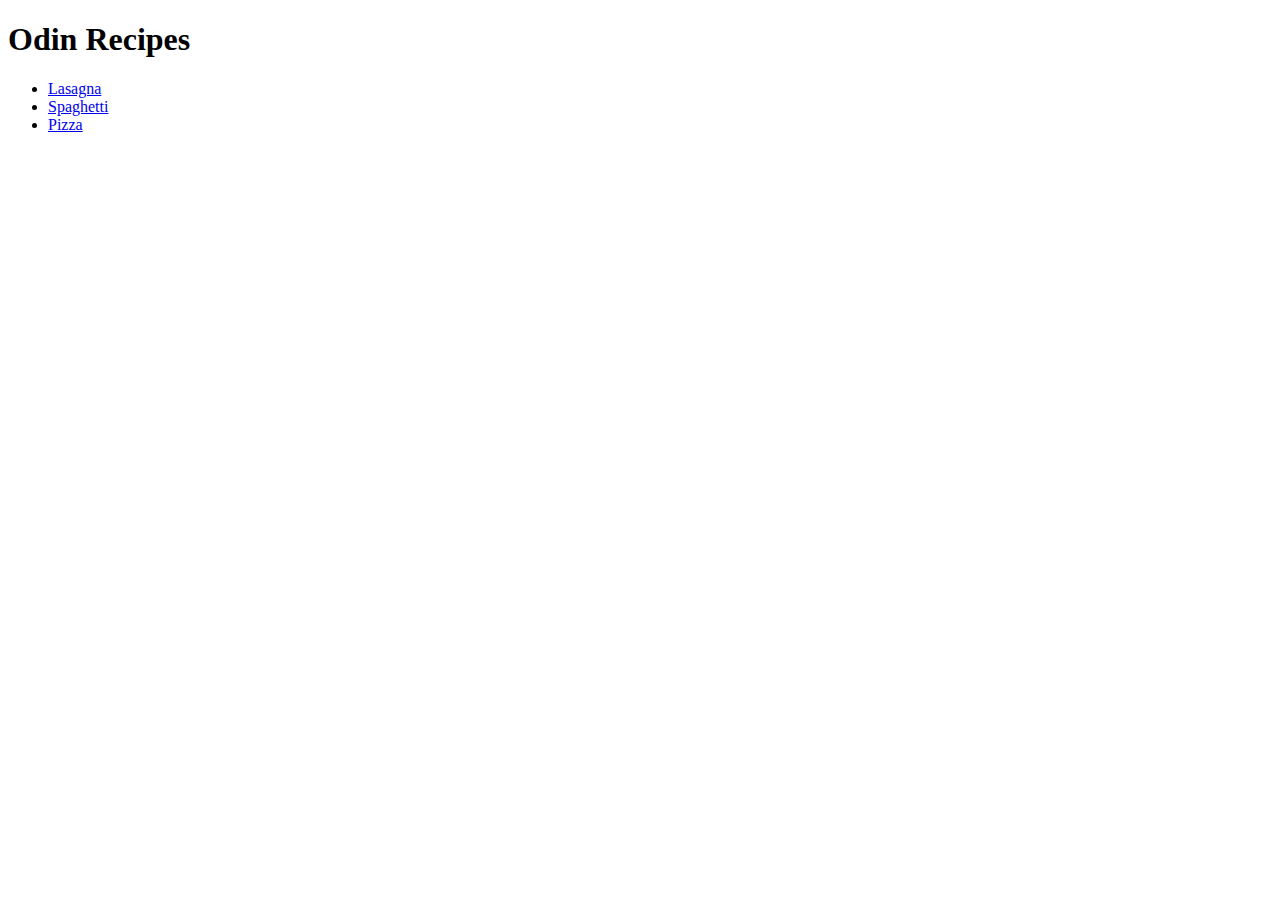
==== index.html @ f0bb4c62 "Recipe Webpages and Images Creation" ====
<!DOCTYPE html>
<html lang="en">
<head>
    <meta charset="UTF-8">
    <meta name="viewport" content="width=device-width, initial-scale=1.0">
    <title>Index</title>
</head>
<body>
    <h1>Odin Recipes</h1>
    <Ul>
        <li><a href ="recipes/Lasagna.html">Lasagna</a></li>
        <li><a href ="recipes/Spaghetti.html">Spaghetti</a></li>
        <li><a href ="recipes/Pizza.html">Pizza</a></li>
    </Ul>
</body>
</html>
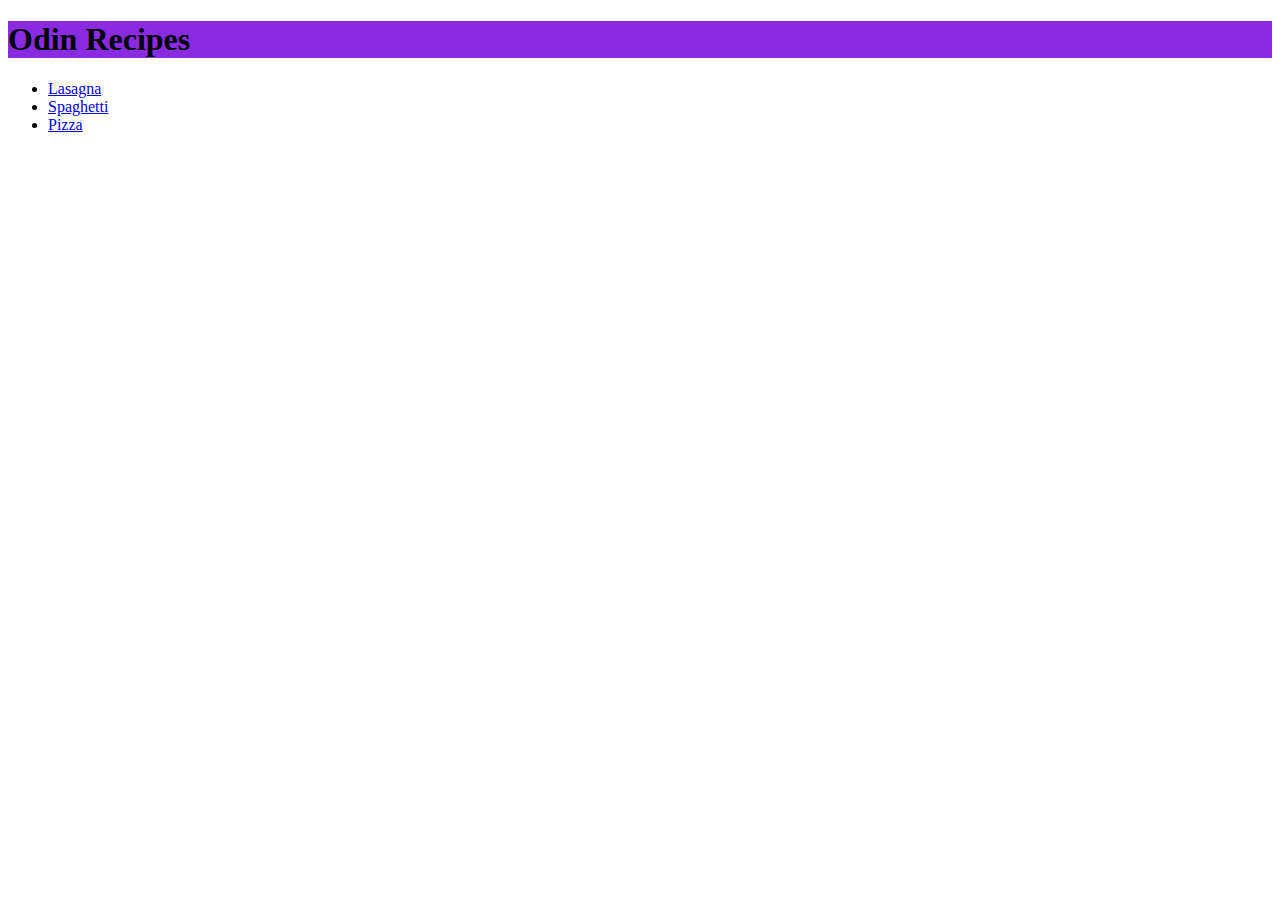
==== commit 9a08f5c6: "Adding CSS to Recipes" ====
--- a/index.html
+++ b/index.html
@@ -4,6 +4,7 @@
     <meta charset="UTF-8">
     <meta name="viewport" content="width=device-width, initial-scale=1.0">
     <title>Index</title>
+    <link rel ="stylesheet" href ="styles.css" />
 </head>
 <body>
     <h1>Odin Recipes</h1>
--- a/styles.css
+++ b/styles.css
@@ -0,0 +1,13 @@
+p {
+    font-size: 24px;
+}
+
+img {
+    height: auto;
+    width: 500px;
+}
+
+h1{
+    background-color: blueviolet;
+}
+
